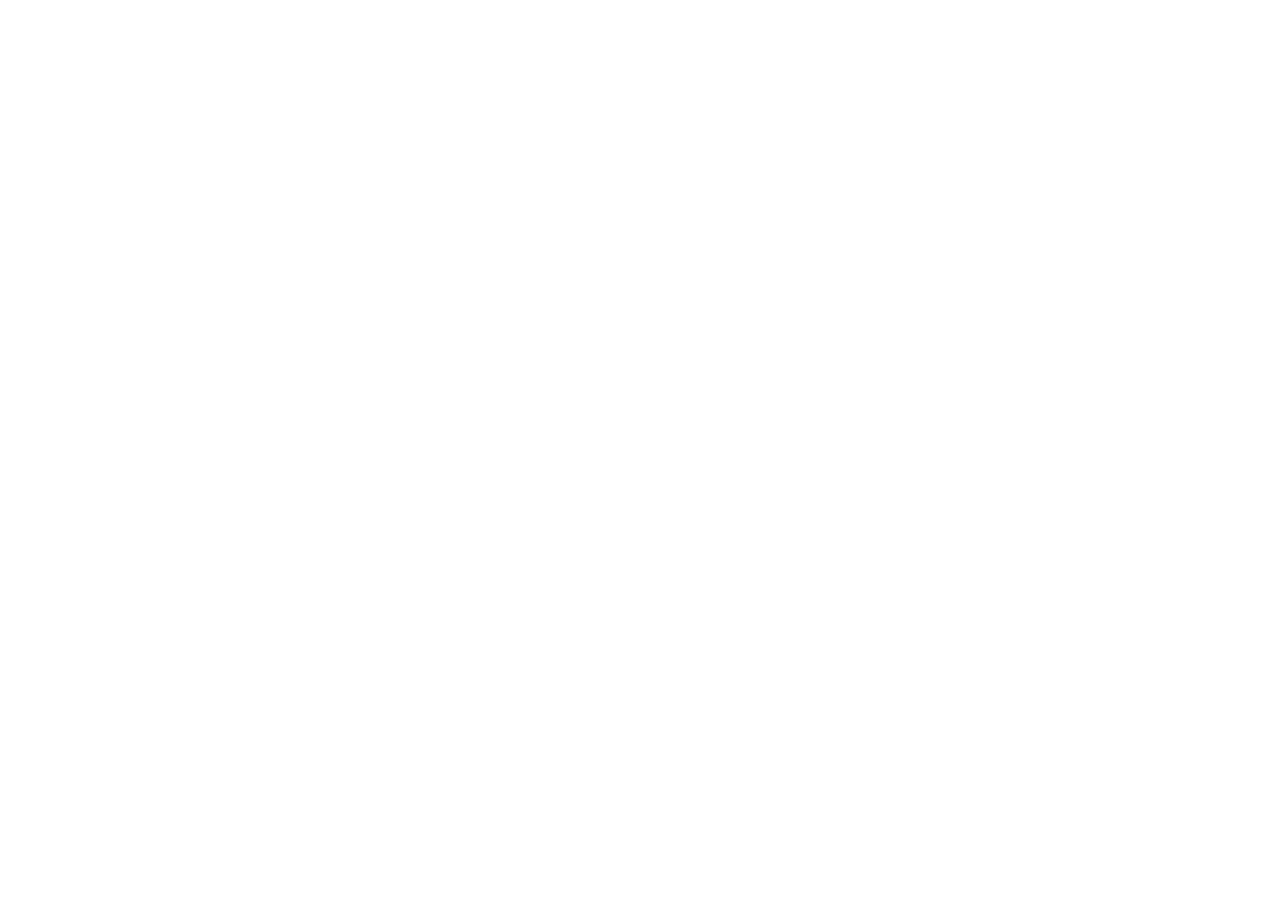
==== index.html @ 4ae88d4d "V. 4" ====
<!DOCTYPE html>
<html lang="en">
<head>
    <meta charset="UTF-8">
    <meta name="viewport" content="width=device-width, initial-scale=1.0">
    <meta http-equiv="X-UA-Compatible" content="ie=edge">
    <title>Document</title>
</head>
<body>
    
</body>
</html>
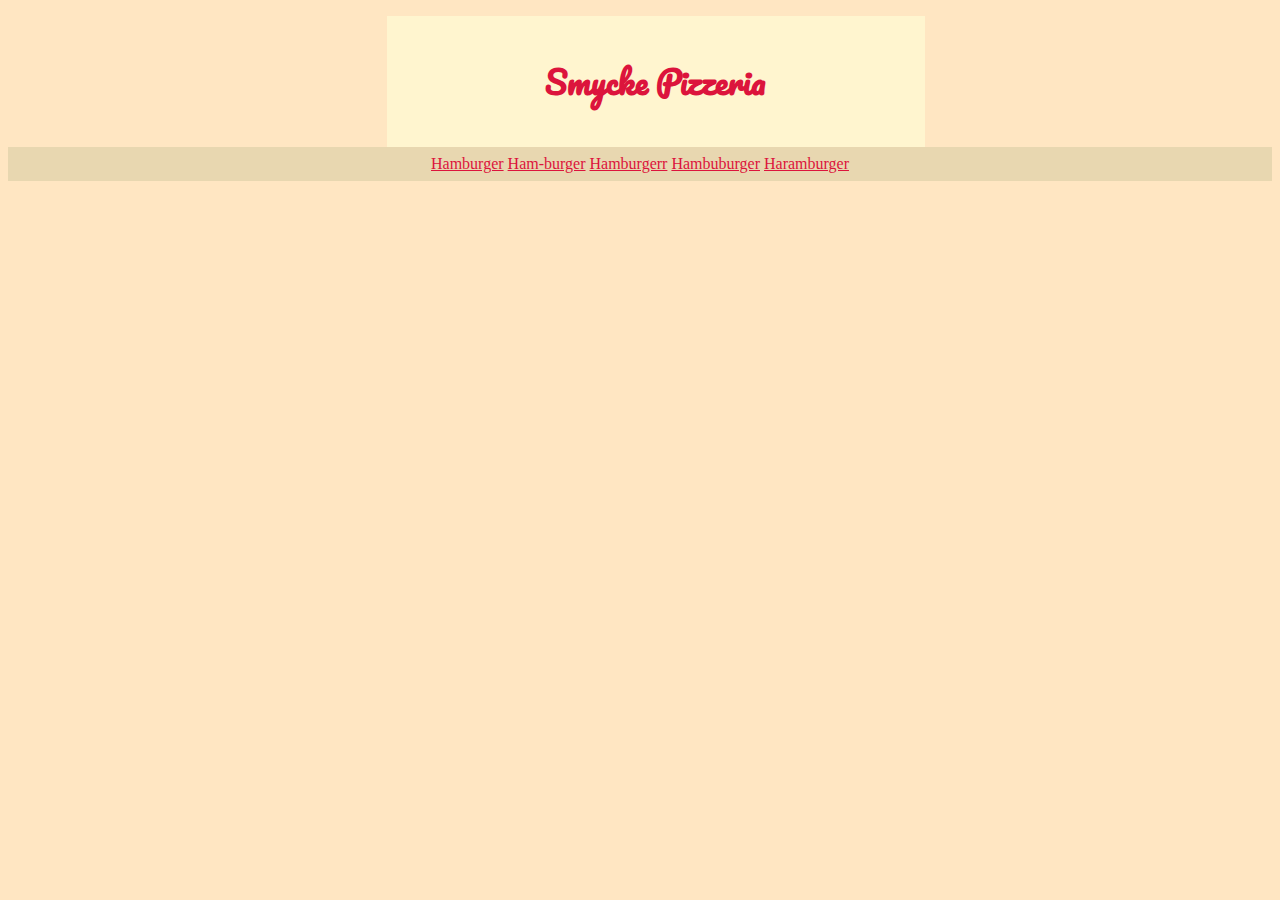
==== commit 50405618: "Lektion 2" ====
--- a/index.html
+++ b/index.html
@@ -4,9 +4,51 @@
     <meta charset="UTF-8">
     <meta name="viewport" content="width=device-width, initial-scale=1.0">
     <meta http-equiv="X-UA-Compatible" content="ie=edge">
-    <title>Document</title>
+    <link rel="stylesheet" type="text/css" href="css\index.css">
+    <link href="https://fonts.googleapis.com/css?family=Pacifico&display=swap" rel="stylesheet">
+    <title>Smycke Pizzeria</title>
+    
 </head>
-<body>
+<body class="index">
     
+    
+    
+    <header>
+        <h1>Smycke Pizzeria</h1>
+    </header>
+
+
+    <nav>
+        
+        <a href="#">Hamburger</a> 
+    
+    
+        <a href="#">Ham-burger</a> 
+    
+    
+        <a href="#">Hamburgerr</a> 
+    
+
+        <a href="#">Hambuburger</a> 
+    
+    
+        <a href="#">Haramburger</a>
+    
+    </nav>
+
+    <article>
+
+    </article>
+
+    <article>
+
+    </article>
+
+    <footer>
+
+    </footer>
+
+
+
 </body>
 </html>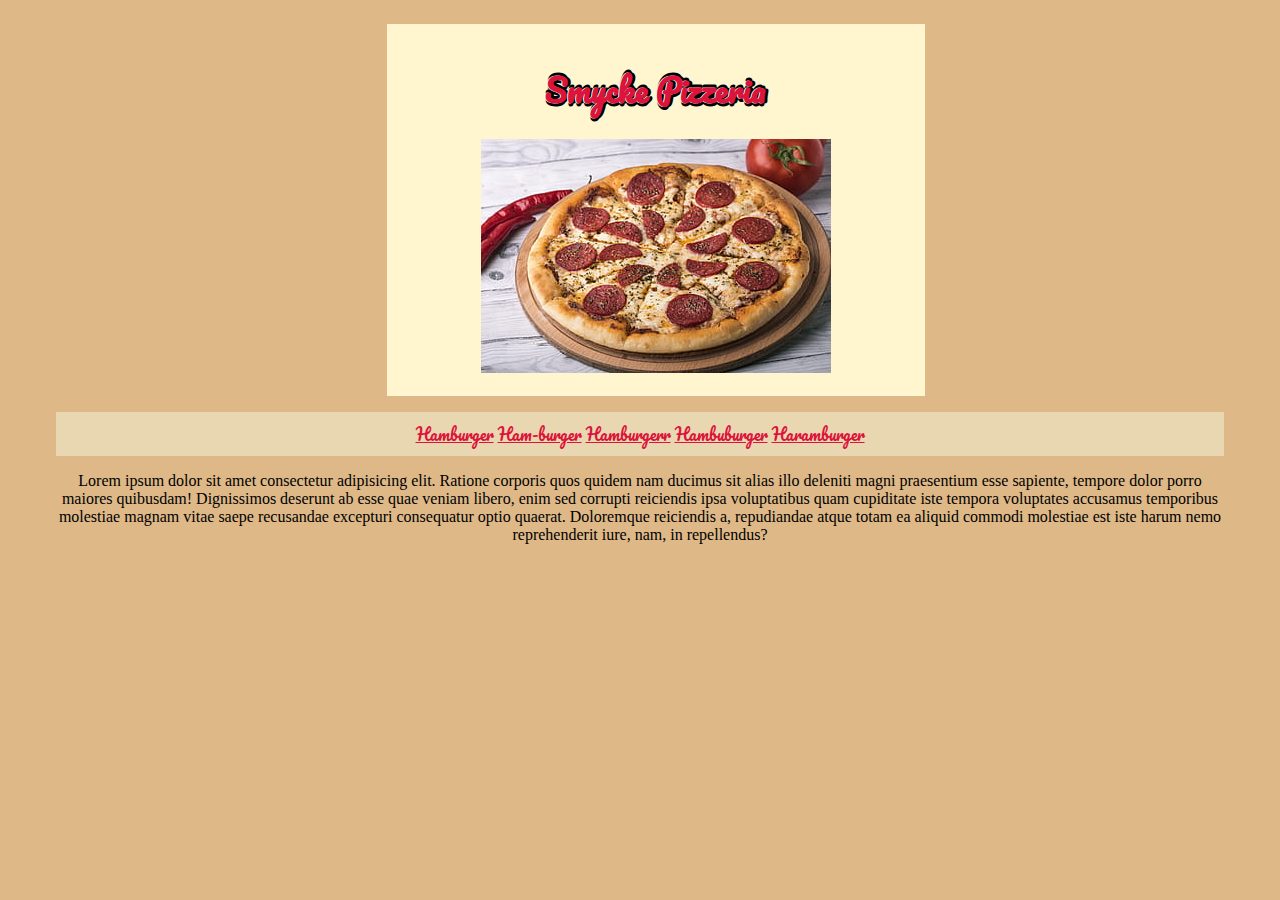
==== commit 4410b371: "lektion 19/2" ====
--- a/index.html
+++ b/index.html
@@ -11,10 +11,14 @@
 </head>
 <body class="index">
     
-    
+    <main>
+
+      
+    </main>
     
     <header>
         <h1>Smycke Pizzeria</h1>
+        <img src=img\pizza2.jpg alt=”pizza2”  >
     </header>
 
 
@@ -37,7 +41,7 @@
     </nav>
 
     <article>
-
+        Lorem ipsum dolor sit amet consectetur adipisicing elit. Ratione corporis quos quidem nam ducimus sit alias illo deleniti magni praesentium esse sapiente, tempore dolor porro maiores quibusdam! Dignissimos deserunt ab esse quae veniam libero, enim sed corrupti reiciendis ipsa voluptatibus quam cupiditate iste tempora voluptates accusamus temporibus molestiae magnam vitae saepe recusandae excepturi consequatur optio quaerat. Doloremque reiciendis a, repudiandae atque totam ea aliquid commodi molestiae est iste harum nemo reprehenderit iure, nam, in repellendus?
     </article>
 
     <article>
@@ -48,6 +52,19 @@
 
     </footer>
 
+    <script>
+        // Initialize and add the map
+        function initMap() {
+          // The location of Uluru
+          var uluru = {lat: -25.344, lng: 131.036};
+          // The map, centered at Uluru
+          var map = new google.maps.Map(
+              document.getElementById('map'), {zoom: 4, center: uluru});
+          // The marker, positioned at Uluru
+          var marker = new google.maps.Marker({position: uluru, map: map});
+        }
+            </script>
+
 
 
 </body>
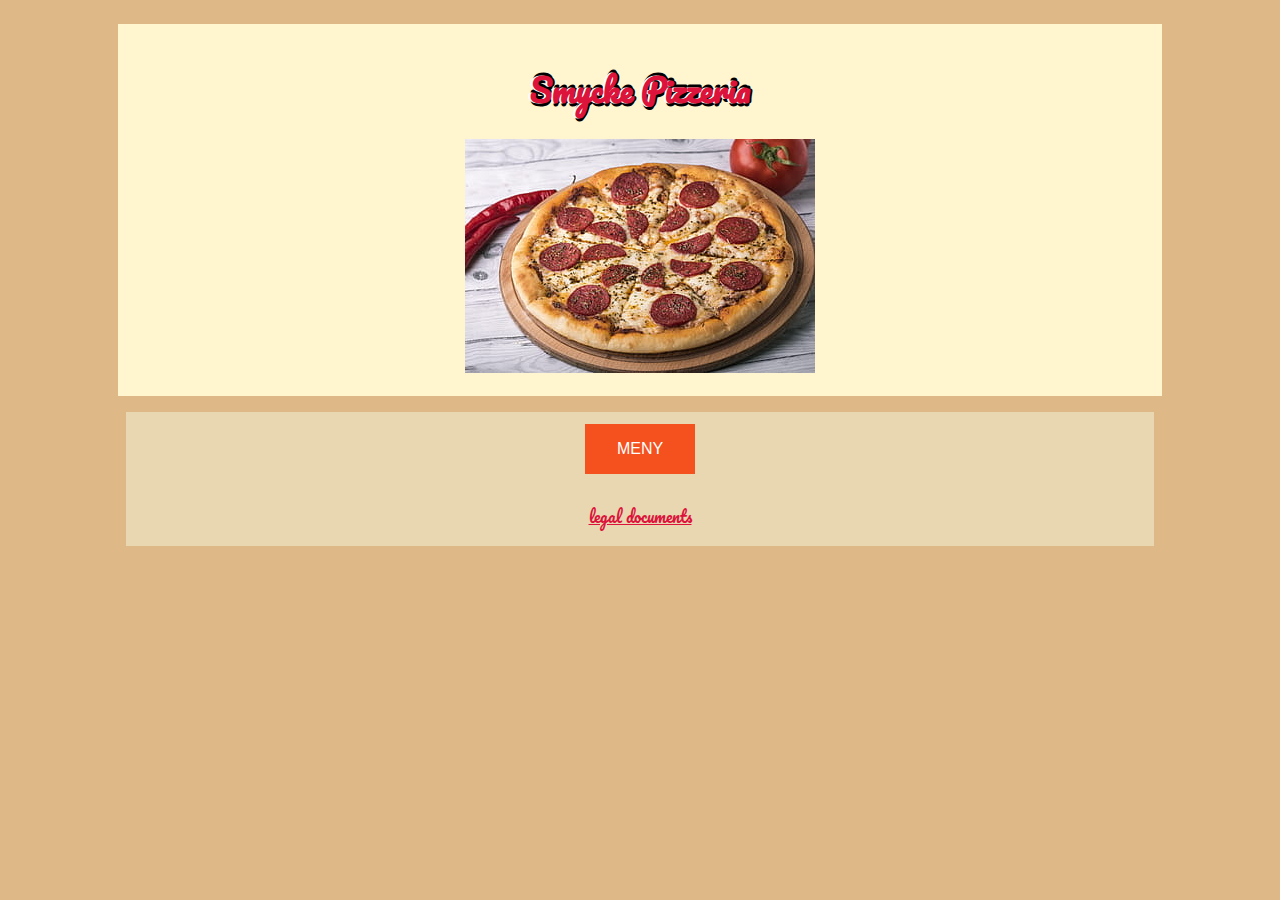
==== commit 0cd0c288: "lektion v.9" ====
--- a/index.html
+++ b/index.html
@@ -24,48 +24,41 @@
 
     <nav>
         
-        <a href="#">Hamburger</a> 
-    
-    
-        <a href="#">Ham-burger</a> 
-    
-    
-        <a href="#">Hamburgerr</a> 
-    
-
-        <a href="#">Hambuburger</a> 
-    
-    
-        <a href="#">Haramburger</a>
+        <button id="menu-button">MENY</button>
+        <nav id="main-menu">
+            <li>
+                    <a href="#">Hamburger</a> 
+            </li>
+            <li>
+                    <a href="#">Ham-burger</a> 
+            </li>
+            <li>
+                    <a href="#">Hamburgerr</a> 
+            </li>
+            <li>
+                    <a href="#">Hambuburger</a> 
+            </li>
+            <li>
+                    <a href="#">Haramburger</a>
+            </li>
     
     </nav>
 
     <article>
-        Lorem ipsum dolor sit amet consectetur adipisicing elit. Ratione corporis quos quidem nam ducimus sit alias illo deleniti magni praesentium esse sapiente, tempore dolor porro maiores quibusdam! Dignissimos deserunt ab esse quae veniam libero, enim sed corrupti reiciendis ipsa voluptatibus quam cupiditate iste tempora voluptates accusamus temporibus molestiae magnam vitae saepe recusandae excepturi consequatur optio quaerat. Doloremque reiciendis a, repudiandae atque totam ea aliquid commodi molestiae est iste harum nemo reprehenderit iure, nam, in repellendus?
-    </article>
+
+    </article>        
 
     <article>
-
+       
     </article>
 
     <footer>
-
+        <a href="#">legal documents</a>
     </footer>
-
-    <script>
-        // Initialize and add the map
-        function initMap() {
-          // The location of Uluru
-          var uluru = {lat: -25.344, lng: 131.036};
-          // The map, centered at Uluru
-          var map = new google.maps.Map(
-              document.getElementById('map'), {zoom: 4, center: uluru});
-          // The marker, positioned at Uluru
-          var marker = new google.maps.Marker({position: uluru, map: map});
-        }
-            </script>
 
 
 
+
+<script src="hamburger.js"></script>
 </body>
 </html>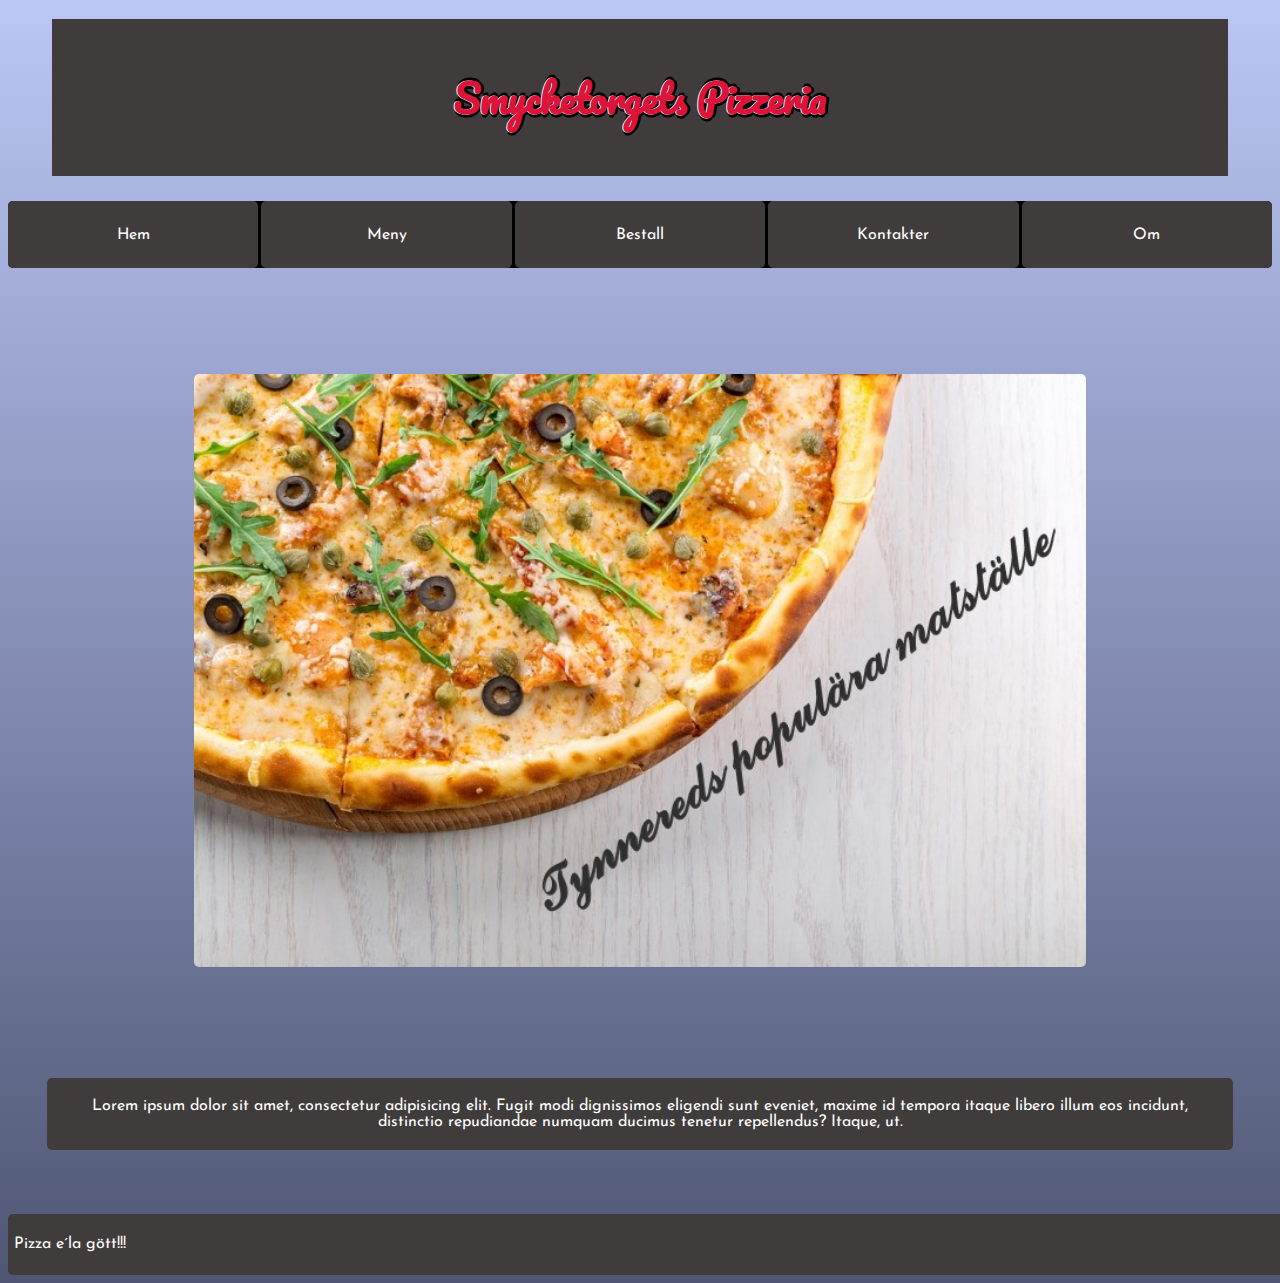
==== commit 1ba59da0: "Förbättringsarbete" ====
--- a/index.html
+++ b/index.html
@@ -4,61 +4,41 @@
     <meta charset="UTF-8">
     <meta name="viewport" content="width=device-width, initial-scale=1.0">
     <meta http-equiv="X-UA-Compatible" content="ie=edge">
-    <link rel="stylesheet" type="text/css" href="css\index.css">
+    <link rel="stylesheet" type="text/css" href="css/index.css">
+    <script src="js/index.js"></script>
     <link href="https://fonts.googleapis.com/css?family=Pacifico&display=swap" rel="stylesheet">
-    <title>Smycke Pizzeria</title>
-    
+    <link href="https://fonts.googleapis.com/css?family=Josefin+Sans&display=swap" rel="stylesheet">
+    <title>Hem</title>  
 </head>
+
 <body class="index">
-    
-    <main>
-
-      
-    </main>
-    
     <header>
-        <h1>Smycke Pizzeria</h1>
-        <img src=img\pizza2.jpg alt=”pizza2”  >
+        <h1>Smycketorgets Pizzeria</h1>
     </header>
-
-
-    <nav>
-        
-        <button id="menu-button">MENY</button>
-        <nav id="main-menu">
-            <li>
-                    <a href="#">Hamburger</a> 
-            </li>
-            <li>
-                    <a href="#">Ham-burger</a> 
-            </li>
-            <li>
-                    <a href="#">Hamburgerr</a> 
-            </li>
-            <li>
-                    <a href="#">Hambuburger</a> 
-            </li>
-            <li>
-                    <a href="#">Haramburger</a>
-            </li>
-    
-    </nav>
-
+        <nav  >
+            <a href="index.html">Hem</a> |
+            <a href="2buy.html">Meny</a> |
+            <a href="bestall.html">Bestall</a> |
+            <a href="kontakter.html">Kontakter</a> |
+            <a href="om.html">Om</a>
+        </nav>
     <article>
-
+        <h2>
+        <img src="img/pizza_klar.jpg" alt="pizza">
+        </h2>
     </article>        
 
-    <article>
-       
+    <article> 
+        
+            
+        <div class="box">Lorem ipsum dolor sit amet, consectetur adipisicing elit. Fugit modi dignissimos eligendi sunt eveniet, maxime id tempora itaque libero illum eos incidunt, distinctio repudiandae numquam ducimus tenetur repellendus? Itaque, ut. </div>
+        
+    </div>
     </article>
 
     <footer>
-        <a href="#">legal documents</a>
+        <p>Pizza e´la gött!!!</p>
     </footer>
 
-
-
-
-<script src="hamburger.js"></script>
 </body>
 </html>--- a/css/index.css
+++ b/css/index.css
@@ -0,0 +1,345 @@
+
+nav{
+        background-color: black ;
+        text-align: center;       
+        padding: 0.5e;
+        margin-top: 2%;
+        margin-bottom: 2%;
+        display: inline-flex;
+        width: 100%;
+        border-radius: 5px;
+        column-count: auto;
+    }
+    a:hover {
+        animation: shake 0.5s;
+        animation-iteration-count: infinite;
+      }
+      @keyframes shake {
+        0% { transform: translate(1px, 1px) rotate(0deg); }
+        10% { transform: translate(-1px, -2px) rotate(-1deg); }
+        20% { transform: translate(-3px, 0px) rotate(1deg); }
+        30% { transform: translate(3px, 2px) rotate(0deg); }
+        40% { transform: translate(1px, -1px) rotate(1deg); }
+        50% { transform: translate(-1px, 2px) rotate(-1deg); }
+        60% { transform: translate(-3px, 1px) rotate(0deg); }
+        70% { transform: translate(3px, 1px) rotate(-1deg); }
+        80% { transform: translate(-1px, -1px) rotate(1deg); }
+        90% { transform: translate(1px, 2px) rotate(0deg); }
+        100% { transform: translate(1px, -2px) rotate(-1deg); }
+      }  
+    
+footer{
+    background-color: rgb(65, 60, 60);
+    color: white;
+    text-align: center;       
+    padding: 0.5%;
+    margin-top: 2%;
+    display: inline-flex;
+    width: 100%;
+    border-radius: 5px;
+    column-count: auto;
+    font-family:'Josefin Sans', sans-serif ;
+    
+}
+    a:link, a:visited {
+        background-color: rgb(65, 60, 60);
+        color: white;
+        padding: 2% 2%;
+        text-align: center;
+        text-decoration:none;
+        display: block;
+        width: 18%;
+        border-radius: 5px;
+        margin: auto;
+        font-family: 'Josefin Sans', sans-serif;
+      }
+      h2{
+        color: crimson;
+        font-family: 'Pacifico', cursive;
+        padding: 1em;
+        margin: auto;
+        text-align: center;
+        font-weight: 250;
+        text-shadow: -0.1vw 0 white, 0 0.2vw black, 0.2vw 0 black, 0 -0.2vw black;
+     
+      }
+    a:hover, a:active {
+        background-color: crimson;
+        
+      }
+
+    article{
+        text-align: center;
+        font-family: 'Josefin Sans', sans-serif;
+        
+        
+        
+        
+      }
+    .formular{
+          margin-top: 1.5%;
+          text-align: center;
+          row-gap: 1%;
+          border-style: double;
+          border-width: 1%;
+          border-color: black;
+          display: block;
+          width: 50%;
+          margin-left: 24%;
+    }
+    form{
+        margin-top: 2%;
+    }
+    
+    
+    
+    
+@media screen and (min-width: 375px) {
+    body {
+        background-color: white;
+        background-image: linear-gradient(rgb(187, 198, 245), rgb(79, 86, 116));
+    }
+    header{
+        width: 90%;
+        
+        background-color: rgb(65, 60, 60);
+        display: block;
+        color: crimson;
+        font-family: 'Pacifico', cursive;
+        padding: 1em;
+        margin: auto;
+        text-align: center;
+        font-weight: 250;
+        text-shadow: -0.1vw 0 white, 0 0.2vw black, 0.2vw 0 black, 0 -0.2vw black;
+     
+    }
+    form{
+        margin-bottom: 2%;
+        
+    }
+    img{
+        width: 80%;
+        height: auto;
+        margin-top: 0.5%;
+        border-radius: 5px;
+    }
+    .box {
+        
+      
+        color: white;
+        border-radius: 5px;
+        padding: 20px;
+        font-size: 150%;
+        background-color: rgb(65, 60, 60);
+      
+      } 
+      .box img{
+        display:none;
+      }
+      .box:hover{
+        width: 120%;
+        height: 120%;
+        
+        background-color: crimson;
+        animation: shake 0.5s;
+        animation-iteration-count: infinite;
+      }
+      @keyframes shake {
+        0% { transform: translate(1px, 1px) rotate(0deg); }
+        10% { transform: translate(-1px, -2px) rotate(-1deg); }
+        20% { transform: translate(-3px, 0px) rotate(1deg); }
+        30% { transform: translate(3px, 2px) rotate(0deg); }
+        40% { transform: translate(1px, -1px) rotate(1deg); }
+        50% { transform: translate(-1px, 2px) rotate(-1deg); }
+        60% { transform: translate(-3px, 1px) rotate(0deg); }
+        70% { transform: translate(3px, 1px) rotate(-1deg); }
+        80% { transform: translate(-1px, -1px) rotate(1deg); }
+        90% { transform: translate(1px, 2px) rotate(0deg); }
+        100% { transform: translate(1px, -2px) rotate(-1deg); }
+      }  
+      .box:hover img{
+        display: block;
+      }
+      }    
+          .wrapper {
+              width: 100%;
+
+              display: grid;
+          grid-gap: 10px;
+              grid-template-columns: repeat(1, 100%);
+              
+          }
+        }
+
+
+@media screen and (min-width: 768px) {
+    body {
+        background-color:white;
+        background-image: linear-gradient(rgb(187, 198, 245), rgb(79, 86, 116));
+    }
+    
+
+    header{
+    display: block;
+    background-color:rgb(65, 60, 60);
+
+    color: crimson;
+    font-family: 'Pacifico', cursive;
+    padding: 1em;
+    margin-top: 1em;
+    margin: auto;
+    margin-bottom: 1em;
+    text-align: center;
+    width: 90%;
+    }
+    img{
+        width: 80%;
+        height: auto;
+        margin-top: 0.5%;
+        border-radius: 5px;
+    }
+    .box {
+        
+        color: white;
+        border-radius: 5px;
+        padding: 20px;
+        font-size: medium;
+        background-color:  rgb(65, 60, 60);
+      }
+      
+      .box img{
+        display:none;
+      }
+      .box:hover{
+        width: 120%;
+        height: 120%;
+        
+        background-color: crimson;
+        animation: shake 0.5s;
+        animation-iteration-count: infinite;
+      }
+      @keyframes shake {
+        0% { transform: translate(1px, 1px) rotate(0deg); }
+        10% { transform: translate(-1px, -2px) rotate(-1deg); }
+        20% { transform: translate(-3px, 0px) rotate(1deg); }
+        30% { transform: translate(3px, 2px) rotate(0deg); }
+        40% { transform: translate(1px, -1px) rotate(1deg); }
+        50% { transform: translate(-1px, 2px) rotate(-1deg); }
+        60% { transform: translate(-3px, 1px) rotate(0deg); }
+        70% { transform: translate(3px, 1px) rotate(-1deg); }
+        80% { transform: translate(-1px, -1px) rotate(1deg); }
+        90% { transform: translate(1px, 2px) rotate(0deg); }
+        100% { transform: translate(1px, -2px) rotate(-1deg); }
+      }  
+      .box:hover img{
+        display: block;
+      }
+      
+      
+          .wrapper {
+              width: 80%;
+              display: grid;
+          grid-gap: 10px;
+              grid-template-columns: repeat(3, 30%);
+          }
+        }
+
+
+@media screen and (min-width: 992px) {
+    body {
+        background-color:white;
+        background-image: linear-gradient(rgb(187, 198, 245), rgb(79, 86, 116));
+    }
+    header{
+        display: block;
+        background-color:  rgb(65, 60, 60);
+        color: crimson;
+        font-family: 'Pacifico', cursive;
+        padding: 1em;
+        margin-top: 1em;
+        margin-right: auto;
+        text-align: center;
+        font-size: larger;
+        width: 90%;
+        
+        background-size: cover;
+    }
+    article{
+        margin: 1.5%;
+        text-align: center;
+        background-color: transparent;
+        color: black;
+        border-radius: 5px;
+        padding: 20px;
+        font-size: 150%;
+        
+    }
+    img{
+        width: 80%;
+        height: auto;
+        margin-top: 0.5%;
+        border-radius: 5px;
+    }
+    .box {
+        
+        color: white;
+        border-radius: 5px;
+        padding: 20px;
+        font-size: medium;
+        background-color:  rgb(65, 60, 60);
+      }
+      .box img{
+        display:none;
+      }
+      .box:hover{
+        width: 120%;
+        height: 120%;
+        
+        background-color: crimson;
+        animation: shake 0.5s;
+        animation-iteration-count: infinite;
+      }
+      @keyframes shake {
+        0% { transform: translate(1px, 1px) rotate(0deg); }
+        10% { transform: translate(-1px, -2px) rotate(-1deg); }
+        20% { transform: translate(-3px, 0px) rotate(1deg); }
+        30% { transform: translate(3px, 2px) rotate(0deg); }
+        40% { transform: translate(1px, -1px) rotate(1deg); }
+        50% { transform: translate(-1px, 2px) rotate(-1deg); }
+        60% { transform: translate(-3px, 1px) rotate(0deg); }
+        70% { transform: translate(3px, 1px) rotate(-1deg); }
+        80% { transform: translate(-1px, -1px) rotate(1deg); }
+        90% { transform: translate(1px, 2px) rotate(0deg); }
+        100% { transform: translate(1px, -2px) rotate(-1deg); }
+      }  
+      .box:hover img{
+        display: block;
+      }
+    
+      
+      
+          .wrapper {
+              width: 80%;
+              display: grid;
+          grid-gap: 10px;
+              grid-template-columns: repeat(3, 30%);
+              margin-left: 145px;
+              
+          }
+      
+        }
+
+@media print {
+    body {
+        background-color: white;
+        color: black;
+    }
+
+    a:after{
+        content:" (" attr(href) ") ";
+    }
+
+
+
+}
+
